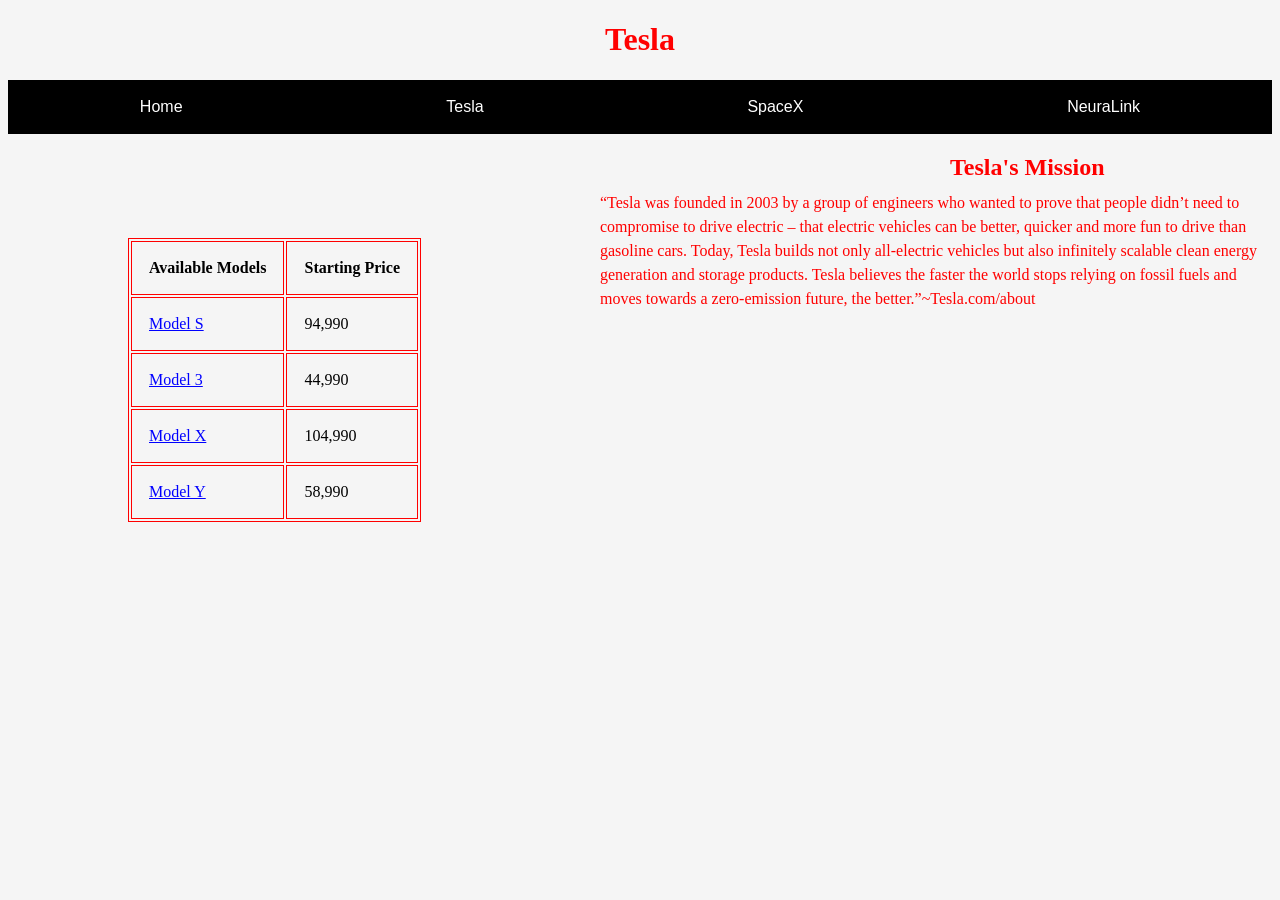
==== Tesla.html @ caa7015b "Add files via upload" ====
<!DOCTYPE html>
<head>
  <link rel="stylesheet" href="css/main.css">
  <title>Tesla</title>
  <style>
  body{
    background-image: url('Img/tesla.jpg');
    background-repeat: no-repeat;
    background-attachment: fixed;
    background-size: cover;
  }
  table,th,td{
    border: 1px solid red;
  }
  th,td{
    padding:17px
  }
  </style>
</head>
<body style="background-color: #f5f5f5">

<h1 style="color: Red" align="center">Tesla</h1>
<nav class="banner">
  <a href="index.html">Home</a>
  <a href="Tesla.html">Tesla</a>
  <a href="SpaceX.html">SpaceX</a>
  <a href="NeuraLink.html">NeuraLink</a>
  </nav>
  <h2 id="TeslaMission">Tesla's Mission</h2>
  <p id="Tesla"><q cite="https://www.tesla.com/about">Tesla was founded in 2003 by a group of engineers who wanted to prove that people didn’t need to compromise to drive electric – that electric vehicles can be better, quicker and more fun to drive than gasoline cars. Today, Tesla builds not only all-electric vehicles but also infinitely scalable clean energy generation and storage products. Tesla believes the faster the world stops relying on fossil fuels and moves towards a zero-emission future, the better.</q>~Tesla.com/about</p>

  <iframe id="Tesla_HQ"src="https://www.google.com/maps/embed?pb=!1m18!1m12!1m3!1d3169.8196382551755!2d-122.15238584918026!3d37.39409744164351!2m3!1f0!2f0!3f0!3m2!1i1024!2i768!4f13.1!3m3!1m2!1s0x808fb075776f1c3b%3A0xccc17e4da6b38370!2sTesla%20HQ!5e0!3m2!1sen!2sus!4v1645804674866!5m2!1sen!2sus" width="500" height="400" style="border:0;" allowfullscreen="" loading="lazy"></iframe>

  <table id="Tesla_Table">
    <tr>
      <th>Available Models</th>
      <th>Starting Price</th>
    </tr>
    <tr>
      <td><a style="color: blue; text-decoration-line: underline; " target="_blank" href="https://www.tesla.com/models/design#overview">Model S</a></td>
      <td>94,990</td>
    </tr>
    <tr>
      <td><a style="color: blue; text-decoration-line: underline; " target="_blank" href="https://www.tesla.com/model3/design#overview">Model 3</a></td>
      <td>44,990</td>
    </tr>
    <tr>
      <td><a style="color: blue; text-decoration-line: underline; " target="_blank" href="https://www.tesla.com/modelx/design#overview">Model X</a></td>
      <td>104,990</td>
    </tr>
    <tr>
      <td><a style="color: blue; text-decoration-line: underline; " target="_blank" href="https://www.tesla.com/modely/design#overview">Model Y</a></td>
      <td>58,990</td>
    </tr>
  </table>
---- css/main.css ----
#Elon_head{
  color:black;
  font-family: sans-serif;
  font-weight: 900;
}
#Elon{
   position: absolute;left: 25px; top:210px;

}
#Elon_bio{
  position: relative;width: 900px;left: 500px;
   line-height: 1.5;
}
#About{
  position: relative; right: 700px; top: 20px;
}
#TeslaMission{
  position: absolute; left: 950px;
  color: red;
  font-family: cursive;
}
#Tesla
{
  position: absolute; left: 600px; top: 175px;
  line-height: 1.5;
  font-family: cursive;
  color:red;
}
#Tesla_HQ{
  position: relative;top: 175px;
}

.banner{
    display: flex;
    justify-content: space-around;
    align-items: center;
    min-height: 6vh;
    background-color: black;
    font-family: sans-serif;
    text-decoration: none
}
a:visited{
  color: white;
  text-decoration: none;
}
a:link{
  color:white;
  text-decoration: none;
}
iframe{
  position: relative; left: 800px;top:0px
}

#Tesla_Table{
position:relative;top:-300px;
  margin-left: 120px;
}
#Starship{
  position: absolute;top: 215px; left: 190px; font-size: 60px; font-family: inherit;
}
#starship_img{
position: absolute; left:850px; top: 200px; border-radius: 10%;
}
.border{
  border:1px solid white
}
#starship_des
{
  position: relative;left:100px;top:250px;
  line-height: 2.0;
}
#Starlink{
  position: relative; font-size:60px;left: 190px; top:500px;font-family: serif;
}
#Starlink_pic{
  position: relative;left:850px; top: 270px; border-radius: 10%;
}
#Starlink_des{
  position: relative;left:100px;top:130px;
  line-height: 2.0;
}
#NeuraElon{
  position: relative;left:9px; top: -150px;

}
#Section1{
    position: relative;top: 5px; left: 595px; width: 900px;
}
#Section2
{
  position: relative;top: 15px; left: 595px; width: 900px;
}
#controversy_sec
{
  position:relative;top: -150px;
}
#cbs{
  position: relative;top:-150px;left:150px;
}
#fortune{
  position: relative;right: 487px;top:-200px;
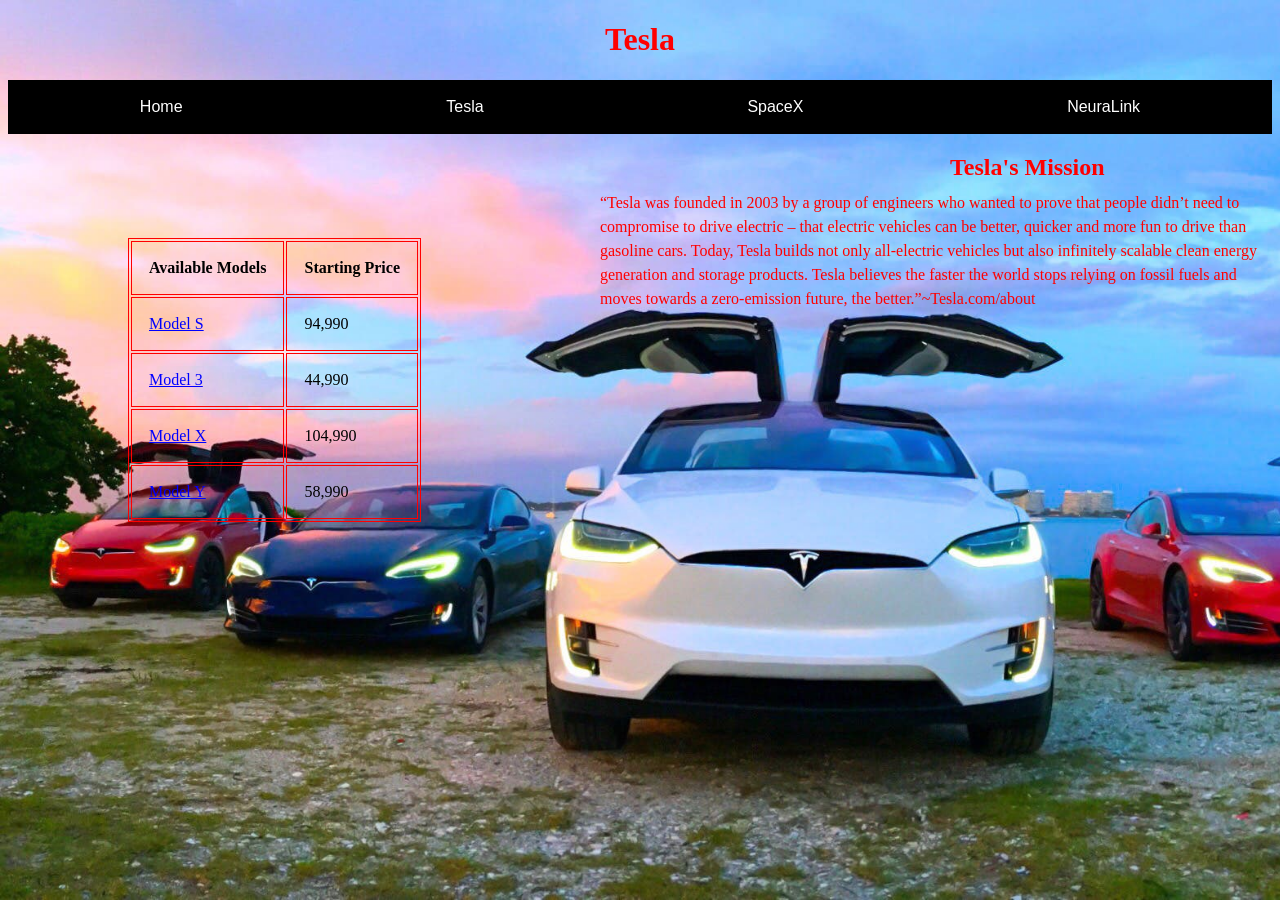
==== commit 362388bc: "Update Tesla.html" ====
--- a/Tesla.html
+++ b/Tesla.html
@@ -4,7 +4,7 @@
   <title>Tesla</title>
   <style>
   body{
-    background-image: url('Img/tesla.jpg');
+    background-image: url('/Img/Tesla.jpg');
     background-repeat: no-repeat;
     background-attachment: fixed;
     background-size: cover;
@@ -16,7 +16,9 @@
     padding:17px
   }
   </style>
+  
 </head>
+
 <body style="background-color: #f5f5f5">
 
 <h1 style="color: Red" align="center">Tesla</h1>
